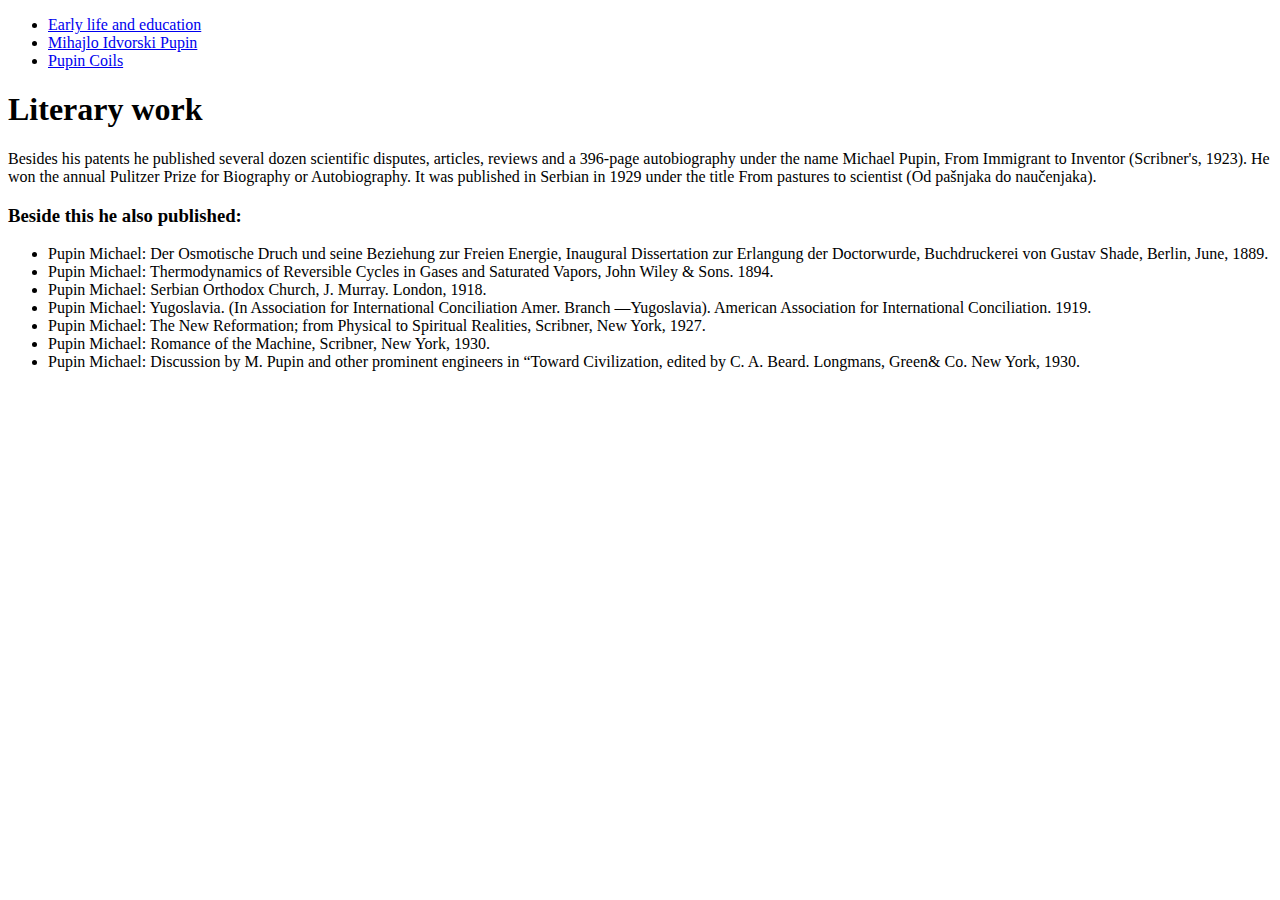
==== html&css_py/early-life-and-education/literary-work/literaryWork.html @ 6c4dbd24 "Initial commit" ====
<!DOCTYPE html>
<html lang="en">
<head>
    <meta charset="UTF-8">
    <meta name="viewport" content="width=device-width, initial-scale=1.0">
    <title>literary-work</title>
</head>
<body>
    <div>
        <ul>
            <li> <a href="../index.html">Early life and education</a></li>
            <li><a href="../MihajloIdvorskiPupin/mihajiloPupin.html">Mihajlo Idvorski Pupin</a></li>
            <li><a href="../pupin-coils/pupinColis.html">Pupin Coils</a></li>
        </ul>
    </div>
    <h1>Literary work</h1>

    <p>Besides his patents he published several dozen scientific disputes, articles, reviews and a 396-page autobiography under the name Michael Pupin, From Immigrant to Inventor (Scribner's, 1923). He won the annual Pulitzer Prize for Biography or Autobiography. It was published in Serbian in 1929 under the title From pastures to scientist (Od pašnjaka do naučenjaka). </p>

    <h3>Beside this he also published:</h3>

    <ul>
        <li>Pupin Michael: Der Osmotische Druch und seine Beziehung zur Freien Energie, Inaugural Dissertation zur Erlangung der Doctorwurde, Buchdruckerei von Gustav Shade, Berlin, June, 1889.</li>
        <li>Pupin Michael: Thermodynamics of Reversible Cycles in Gases and Saturated Vapors, John Wiley & Sons. 1894.</li>
        <li>Pupin Michael: Serbian Orthodox Church, J. Murray. London, 1918.</li>
        <li>Pupin Michael: Yugoslavia. (In Association for International Conciliation Amer. Branch —Yugoslavia). American Association for International Conciliation. 1919.</li>
        <li>Pupin Michael: The New Reformation; from Physical to Spiritual Realities, Scribner, New York, 1927.</li>
        <li>Pupin Michael: Romance of the Machine, Scribner, New York, 1930.</li>
        <li>Pupin Michael: Discussion by M. Pupin and other prominent engineers in “Toward Civilization, edited by C. A. Beard. Longmans, Green& Co. New York, 1930.</li>
      </ul>
</body>
</html>
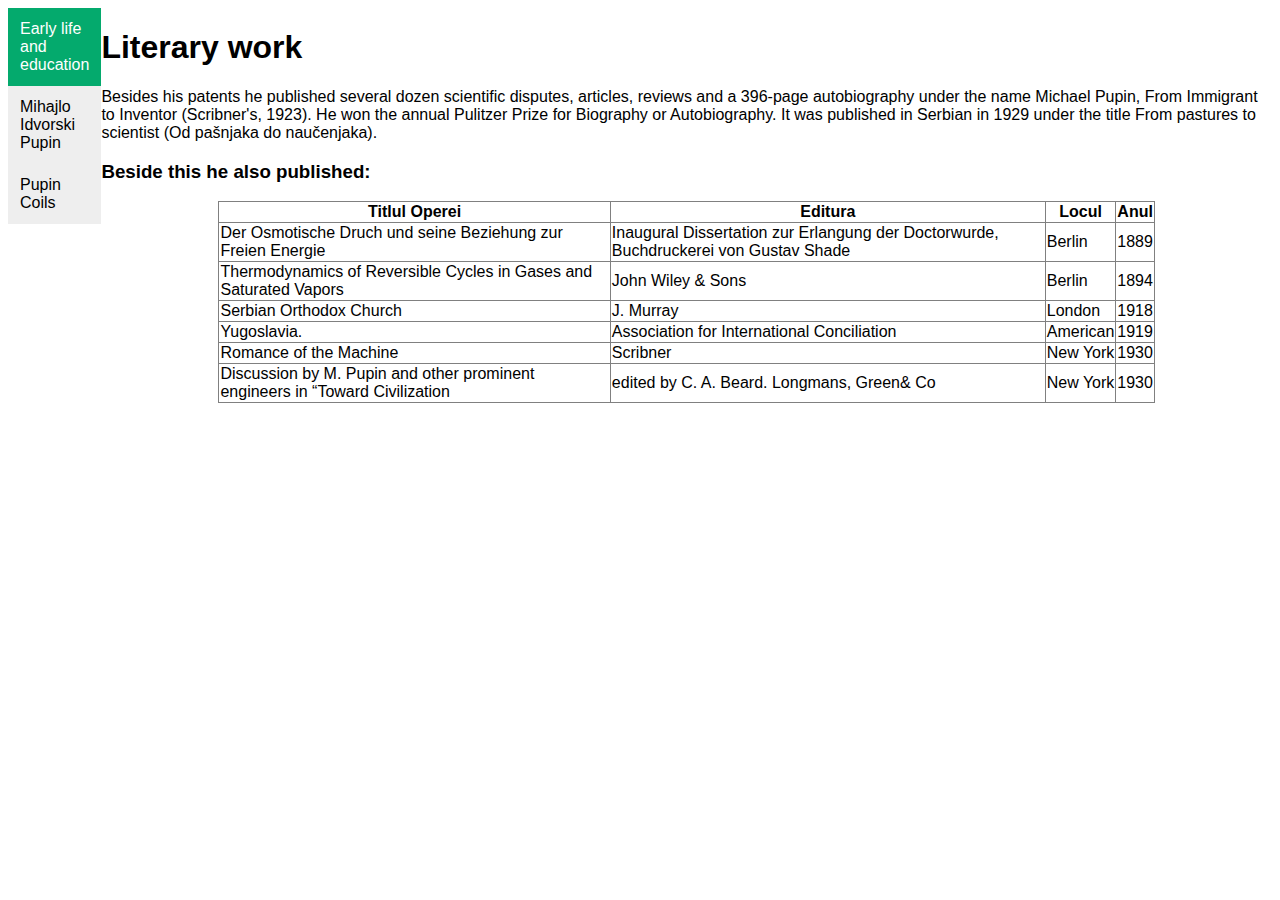
==== commit 7246bef2: "Initial commit" ====
--- a/html&css_py/early-life-and-education/literary-work/literaryWork.html
+++ b/html&css_py/early-life-and-education/literary-work/literaryWork.html
@@ -4,29 +4,118 @@
     <meta charset="UTF-8">
     <meta name="viewport" content="width=device-width, initial-scale=1.0">
     <title>literary-work</title>
+
+    <style>
+        .vertical-menu {
+            width: 200px;
+        }
+
+        .vertical-menu a {
+            background-color: #eee;
+            color: black;
+            display: block;
+            padding: 12px;
+            text-decoration: none;
+        }
+
+        .vertical-menu a:hover {
+            background-color: #ccc;
+        }
+
+        .vertical-menu a.active {
+            background-color: #04AA6D;
+            color: white;
+        }
+
+        table {
+            font-family: Arial, Helvetica, SansSerif;
+            border-collapse: collapse;
+            width: 80%;
+            margin: 0 auto;
+        }
+
+        div {
+            font-family: Arial, Helvetica, SansSerif;
+        }
+
+        .row {
+            display: flex;
+        }
+    </style>
 </head>
 <body>
+<div class="row">
+    <div class="vertical-menu">
+
+        <a class="active" href="../index.html">Early life and education</a>
+        <a href="../MihajloIdvorskiPupin/mihajiloPupin.html">Mihajlo Idvorski Pupin</a>
+        <a href="../pupin-coils/pupinColis.html">Pupin Coils</a>
+
+    </div>
     <div>
-        <ul>
-            <li> <a href="../index.html">Early life and education</a></li>
-            <li><a href="../MihajloIdvorskiPupin/mihajiloPupin.html">Mihajlo Idvorski Pupin</a></li>
-            <li><a href="../pupin-coils/pupinColis.html">Pupin Coils</a></li>
-        </ul>
+        <h1>Literary work</h1>
+
+        <p>Besides his patents he published several dozen scientific disputes, articles, reviews and a 396-page
+            autobiography
+            under the name Michael Pupin, From Immigrant to Inventor (Scribner's, 1923). He won the annual Pulitzer
+            Prize
+            for
+            Biography or Autobiography. It was published in Serbian in 1929 under the title From pastures to scientist
+            (Od
+            pašnjaka do naučenjaka). </p>
+
+        <h3>Beside this he also published:</h3>
+
+
+        <body>
+        <table border="1px">
+            <tr>
+                <th>Titlul Operei</th>
+                <th>Editura</th>
+                <th>Locul</th>
+                <th>Anul</th>
+            </tr>
+            <tr>
+                <td>Der Osmotische Druch und seine Beziehung zur Freien Energie</td>
+                <td>Inaugural Dissertation zur Erlangung der Doctorwurde, Buchdruckerei von Gustav Shade</td>
+                <td>Berlin</td>
+                <td>1889</td>
+            </tr>
+            <tr>
+                <td>Thermodynamics of Reversible Cycles in Gases and Saturated Vapors</td>
+                <td>John Wiley & Sons</td>
+                <td>Berlin</td>
+                <td>1894</td>
+            </tr>
+            <tr>
+                <td>Serbian Orthodox Church</td>
+                <td>J. Murray</td>
+                <td>London</td>
+                <td>1918</td>
+            </tr>
+            <tr>
+                <td>Yugoslavia.</td>
+                <td>Association for International Conciliation</td>
+                <td>American</td>
+                <td>1919</td>
+            </tr>
+            <tr>
+                <td>Romance of the Machine</td>
+                <td>Scribner</td>
+                <td>New York</td>
+                <td>1930</td>
+            </tr>
+            <tr>
+                <td>Discussion by M. Pupin and other prominent engineers in “Toward Civilization</td>
+                <td>edited by C. A.
+                    Beard. Longmans, Green& Co
+                </td>
+                <td>New York</td>
+                <td>1930</td>
+            </tr>
+        </table>
+        </body>
     </div>
-    <h1>Literary work</h1>
-
-    <p>Besides his patents he published several dozen scientific disputes, articles, reviews and a 396-page autobiography under the name Michael Pupin, From Immigrant to Inventor (Scribner's, 1923). He won the annual Pulitzer Prize for Biography or Autobiography. It was published in Serbian in 1929 under the title From pastures to scientist (Od pašnjaka do naučenjaka). </p>
-
-    <h3>Beside this he also published:</h3>
-
-    <ul>
-        <li>Pupin Michael: Der Osmotische Druch und seine Beziehung zur Freien Energie, Inaugural Dissertation zur Erlangung der Doctorwurde, Buchdruckerei von Gustav Shade, Berlin, June, 1889.</li>
-        <li>Pupin Michael: Thermodynamics of Reversible Cycles in Gases and Saturated Vapors, John Wiley & Sons. 1894.</li>
-        <li>Pupin Michael: Serbian Orthodox Church, J. Murray. London, 1918.</li>
-        <li>Pupin Michael: Yugoslavia. (In Association for International Conciliation Amer. Branch —Yugoslavia). American Association for International Conciliation. 1919.</li>
-        <li>Pupin Michael: The New Reformation; from Physical to Spiritual Realities, Scribner, New York, 1927.</li>
-        <li>Pupin Michael: Romance of the Machine, Scribner, New York, 1930.</li>
-        <li>Pupin Michael: Discussion by M. Pupin and other prominent engineers in “Toward Civilization, edited by C. A. Beard. Longmans, Green& Co. New York, 1930.</li>
-      </ul>
+</div>
 </body>
 </html>
